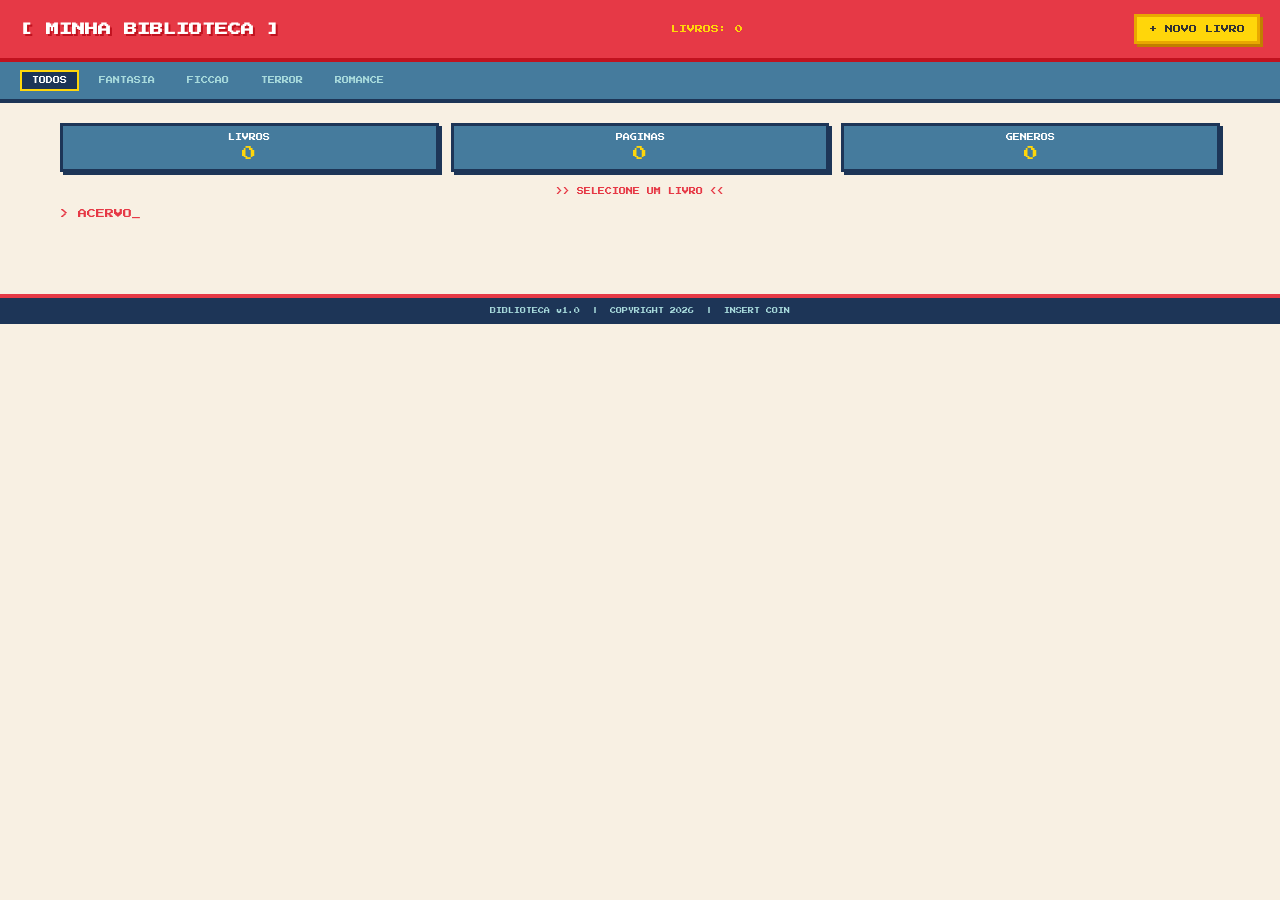
==== frontend/index.html @ 1bdf0bbe "feat: adiciona frontend 8 bits completo" ====
<!DOCTYPE html>
<html lang="pt-BR">
<head>
    <meta charset="UTF-8">
    <meta name="viewport" content="width=device-width, initial-scale=1.0">
    <title>Minha Biblioteca</title>
    <link rel="stylesheet" href="css/style.css">
</head>
<body>

    <header>
        <h1>[ MINHA BIBLIOTECA ]</h1>
        <span class="header-coins" id="total-livros">LIVROS: 0</span>
        <a href="cadastrar.html" class="btn-novo">+ NOVO LIVRO</a>
    </header>

    <nav>
        <a class="nav-item active">TODOS</a>
        <a class="nav-item">FANTASIA</a>
        <a class="nav-item">FICCAO</a>
        <a class="nav-item">TERROR</a>
        <a class="nav-item">ROMANCE</a>
    </nav>

    <main>
        <div class="stats">
            <div class="stat">LIVROS<span id="stat-livros">0</span></div>
            <div class="stat">PAGINAS<span id="stat-paginas">0</span></div>
            <div class="stat">GENEROS<span id="stat-generos">0</span></div>
        </div>
        <div class="blink">&gt;&gt; SELECIONE UM LIVRO &lt;&lt;</div>
        <div class="section-title">&gt; ACERVO_</div>
        <div class="grid" id="lista-livros"></div>
    </main>

    <footer>BIBLIOTECA v1.0 &nbsp;|&nbsp; COPYRIGHT 2026 &nbsp;|&nbsp; INSERT COIN</footer>

    <script src="js/api.js"></script>
    <script>
        async function carregarLivros() {
            const livros = await listarLivros();
            const lista = document.getElementById("lista-livros");

            document.getElementById("stat-livros").textContent = livros.length;
            document.getElementById("stat-paginas").textContent = livros.reduce((s, l) => s + l.paginas, 0);
            document.getElementById("stat-generos").textContent = new Set(livros.map(l => l.genero)).size;
            document.getElementById("total-livros").textContent = `LIVROS: ${livros.length}`;

            if (livros.length === 0) {
                lista.innerHTML = "<p class='vazio'>NENHUM LIVRO CADASTRADO<br>PRESSIONE + NOVO LIVRO</p>";
                return;
            }

            lista.innerHTML = livros.map(livro => `
                <div class="card ${livro.genero}">
                    <div class="card-badge">${livro.genero.toUpperCase()}</div>
                    <div class="card-title">${livro.titulo.toUpperCase()}</div>
                    <div class="card-field"><span class="card-label">AUTOR</span><span class="card-value">${livro.autor.toUpperCase()}</span></div>
                    <div class="card-field"><span class="card-label">ANO</span><span class="card-value">${livro.ano}</span></div>
                    <div class="card-field"><span class="card-label">PAGINAS</span><span class="card-value">${livro.paginas}</span></div>
                    <div class="card-field"><span class="card-label">EDITORA</span><span class="card-value">${livro.editora.toUpperCase()}</span></div>
                    <div class="card-actions">
                        <a href="editar.html?id=${livro.id}" class="btn-editar">EDIT</a>
                        <button class="btn-deletar" onclick="confirmarDelete(${livro.id})">DEL</button>
                    </div>
                </div>
            `).join("");
        }

        async function confirmarDelete(id) {
            if (confirm("DELETAR ESTE LIVRO?")) {
                await deletarLivro(id);
                carregarLivros();
            }
        }

        carregarLivros();
    </script>

</body>
</html>
---- frontend/css/style.css ----
@import url('https://fonts.googleapis.com/css2?family=Press+Start+2P&display=swap');

* {
    margin: 0;
    padding: 0;
    box-sizing: border-box;
    font-family: 'Press Start 2P', monospace;
}

body {
    background: #f8f0e3;
}

header {
    background: #e63946;
    border-bottom: 4px solid #c1121f;
    padding: 14px 20px;
    display: flex;
    justify-content: space-between;
    align-items: center;
}

header h1 {
    color: #fff;
    font-size: 13px;
    text-shadow: 2px 2px #c1121f;
}

.header-coins {
    color: #ffd60a;
    font-size: 8px;
}

nav {
    background: #457b9d;
    padding: 8px 20px;
    display: flex;
    gap: 8px;
    border-bottom: 4px solid #1d3557;
}

.nav-item {
    color: #a8dadc;
    font-size: 7px;
    cursor: pointer;
    padding: 5px 10px;
    border: 2px solid transparent;
    text-decoration: none;
}

.nav-item.active, .nav-item:hover {
    color: #fff;
    border: 2px solid #ffd60a;
    background: #1d3557;
}

main {
    padding: 20px;
    max-width: 1200px;
    margin: 0 auto;
}

.stats {
    display: flex;
    gap: 12px;
    margin-bottom: 16px;
}

.stat {
    background: #457b9d;
    border: 3px solid #1d3557;
    box-shadow: 3px 3px 0 #1d3557;
    padding: 8px 14px;
    color: #fff;
    font-size: 7px;
    flex: 1;
    text-align: center;
}

.stat span {
    display: block;
    color: #ffd60a;
    font-size: 14px;
    margin-top: 6px;
}

.blink {
    animation: blink 1s step-end infinite;
    color: #e63946;
    font-size: 7px;
    text-align: center;
    margin-bottom: 14px;
}

@keyframes blink { 50% { opacity: 0; } }

.section-title {
    color: #e63946;
    font-size: 9px;
    margin-bottom: 16px;
}

.grid {
    display: grid;
    grid-template-columns: repeat(auto-fill, minmax(280px, 1fr));
    gap: 14px;
}

.card {
    background: #fff;
    border: 3px solid #1d3557;
    box-shadow: 4px 4px 0 #1d3557;
    padding: 14px;
    position: relative;
}

.card-badge {
    position: absolute;
    top: -10px;
    right: 10px;
    background: #e63946;
    color: #fff;
    font-size: 6px;
    padding: 3px 6px;
    border: 2px solid #c1121f;
}

.card-title {
    color: #1d3557;
    font-size: 8px;
    margin-bottom: 10px;
    border-bottom: 3px solid #f8f0e3;
    padding-bottom: 6px;
    line-height: 1.8;
}

.card-field {
    display: flex;
    justify-content: space-between;
    margin-bottom: 5px;
}

.card-label { color: #457b9d; font-size: 6px; }
.card-value { color: #333; font-size: 6px; }

.card-actions {
    display: flex;
    gap: 6px;
    margin-top: 10px;
    border-top: 3px solid #f8f0e3;
    padding-top: 8px;
}

.card.Fantasia { border-color: #06d6a0; box-shadow: 4px 4px 0 #06d6a0; }
.card.Fantasia .card-badge { background: #06d6a0; color: #1d3557; border-color: #05a880; }
.card.Ficcao, .card.Ficção { border-color: #8338ec; box-shadow: 4px 4px 0 #8338ec; }
.card.Ficcao .card-badge, .card.Ficção .card-badge { background: #8338ec; color: #fff; border-color: #6020c0; }
.card.Terror { border-color: #fb5607; box-shadow: 4px 4px 0 #fb5607; }
.card.Terror .card-badge { background: #fb5607; color: #fff; border-color: #c43e00; }
.card.Romance { border-color: #ff006e; box-shadow: 4px 4px 0 #ff006e; }
.card.Romance .card-badge { background: #ff006e; color: #fff; border-color: #cc0058; }
.card.Aventura { border-color: #ffd60a; box-shadow: 4px 4px 0 #ffd60a; }
.card.Aventura .card-badge { background: #ffd60a; color: #1d3557; border-color: #c17f00; }
.card.Misterio { border-color: #457b9d; box-shadow: 4px 4px 0 #457b9d; }
.card.Misterio .card-badge { background: #457b9d; color: #fff; border-color: #1d3557; }
.card.Historia { border-color: #e9a800; box-shadow: 4px 4px 0 #e9a800; }
.card.Historia .card-badge { background: #e9a800; color: #1d3557; border-color: #c17f00; }
.card.Biografia { border-color: #06d6a0; box-shadow: 4px 4px 0 #06d6a0; }
.card.Biografia .card-badge { background: #06d6a0; color: #1d3557; border-color: #05a880; }
.card.Ciencia { border-color: #118ab2; box-shadow: 4px 4px 0 #118ab2; }
.card.Ciencia .card-badge { background: #118ab2; color: #fff; border-color: #0a6685; }
.card.Outro { border-color: #888; box-shadow: 4px 4px 0 #888; }
.card.Outro .card-badge { background: #888; color: #fff; border-color: #555; }

.btn-novo {
    background: #ffd60a;
    color: #333;
    border: 3px solid #e9a800;
    padding: 8px 12px;
    font-size: 8px;
    cursor: pointer;
    text-decoration: none;
    display: inline-block;
    box-shadow: 3px 3px 0 #c17f00;
}

.btn-novo:hover {
    background: #ffe566;
    box-shadow: 4px 4px 0 #c17f00;
}

.btn-editar {
    background: #457b9d;
    color: #fff;
    border: 2px solid #1d3557;
    box-shadow: 2px 2px 0 #1d3557;
    padding: 5px 8px;
    font-size: 6px;
    cursor: pointer;
    text-decoration: none;
    display: inline-block;
}

.btn-deletar {
    background: #e63946;
    color: #fff;
    border: 2px solid #c1121f;
    box-shadow: 2px 2px 0 #c1121f;
    padding: 5px 8px;
    font-size: 6px;
    cursor: pointer;
}

.btn-editar:hover { background: #1d3557; transform: translate(1px,1px); box-shadow: 1px 1px 0 #1d3557; }
.btn-deletar:hover { background: #c1121f; transform: translate(1px,1px); box-shadow: 1px 1px 0 #c1121f; }

.vazio {
    text-align: center;
    color: #457b9d;
    font-size: 10px;
    margin-top: 60px;
    grid-column: 1 / -1;
    line-height: 2;
}

footer {
    background: #1d3557;
    padding: 10px;
    text-align: center;
    color: #a8dadc;
    font-size: 6px;
    border-top: 4px solid #e63946;
    margin-top: 40px;
}

.form-container {
    display: flex;
    justify-content: center;
    margin: 40px 20px;
}

.form-card {
    background: #fff;
    border: 3px solid #1d3557;
    box-shadow: 4px 4px 0 #1d3557;
    padding: 30px;
    width: 100%;
    max-width: 500px;
}

.form-card h2 {
    color: #e63946;
    font-size: 10px;
    margin-bottom: 24px;
    border-bottom: 3px solid #f8f0e3;
    padding-bottom: 12px;
}

.campo {
    display: flex;
    flex-direction: column;
    margin-bottom: 16px;
}

.campo label {
    font-size: 7px;
    color: #457b9d;
    margin-bottom: 6px;
}

.campo input {
    padding: 10px;
    border: 3px solid #1d3557;
    font-size: 8px;
    font-family: 'Press Start 2P', monospace;
    outline: none;
    background: #f8f0e3;
}

.campo input:focus { border-color: #e63946; background: #fff; }

.campo select {
    padding: 10px;
    border: 3px solid #1d3557;
    font-size: 8px;
    font-family: 'Press Start 2P', monospace;
    outline: none;
    background: #f8f0e3;
    cursor: pointer;
    appearance: none;
    background-image: url("data:image/svg+xml,%3Csvg xmlns='http://www.w3.org/2000/svg' width='12' height='8' viewBox='0 0 12 8'%3E%3Cpath fill='%231d3557' d='M0 0h4v4H0zM4 0h4v4H4zM8 0h4v4H8zM2 4h4v4H2zM6 4h4v4H6z'/%3E%3C/svg%3E");
    background-repeat: no-repeat;
    background-position: right 10px center;
    padding-right: 32px;
}

.campo select:focus { border-color: #e63946; background-color: #fff; }

input[type="number"]::-webkit-inner-spin-button,
input[type="number"]::-webkit-outer-spin-button {
    -webkit-appearance: none;
    margin: 0;
}

input[type="number"] { -moz-appearance: textfield; }

.btn-salvar {
    width: 100%;
    padding: 12px;
    background: #06d6a0;
    color: #1d3557;
    border: 3px solid #05a880;
    box-shadow: 3px 3px 0 #05a880;
    font-size: 9px;
    cursor: pointer;
    margin-top: 8px;
    font-family: 'Press Start 2P', monospace;
}

.btn-salvar:hover { background: #05c090; transform: translate(1px,1px); box-shadow: 2px 2px 0 #05a880; }

.sucesso {
    background: #d8f3dc;
    color: #1d3557;
    border: 2px solid #06d6a0;
    padding: 10px;
    font-size: 7px;
    margin-bottom: 12px;
    text-align: center;
}

.erro-msg {
    background: #ffe0e0;
    color: #c1121f;
    border: 2px solid #e63946;
    padding: 10px;
    font-size: 7px;
    margin-bottom: 12px;
    text-align: center;
}
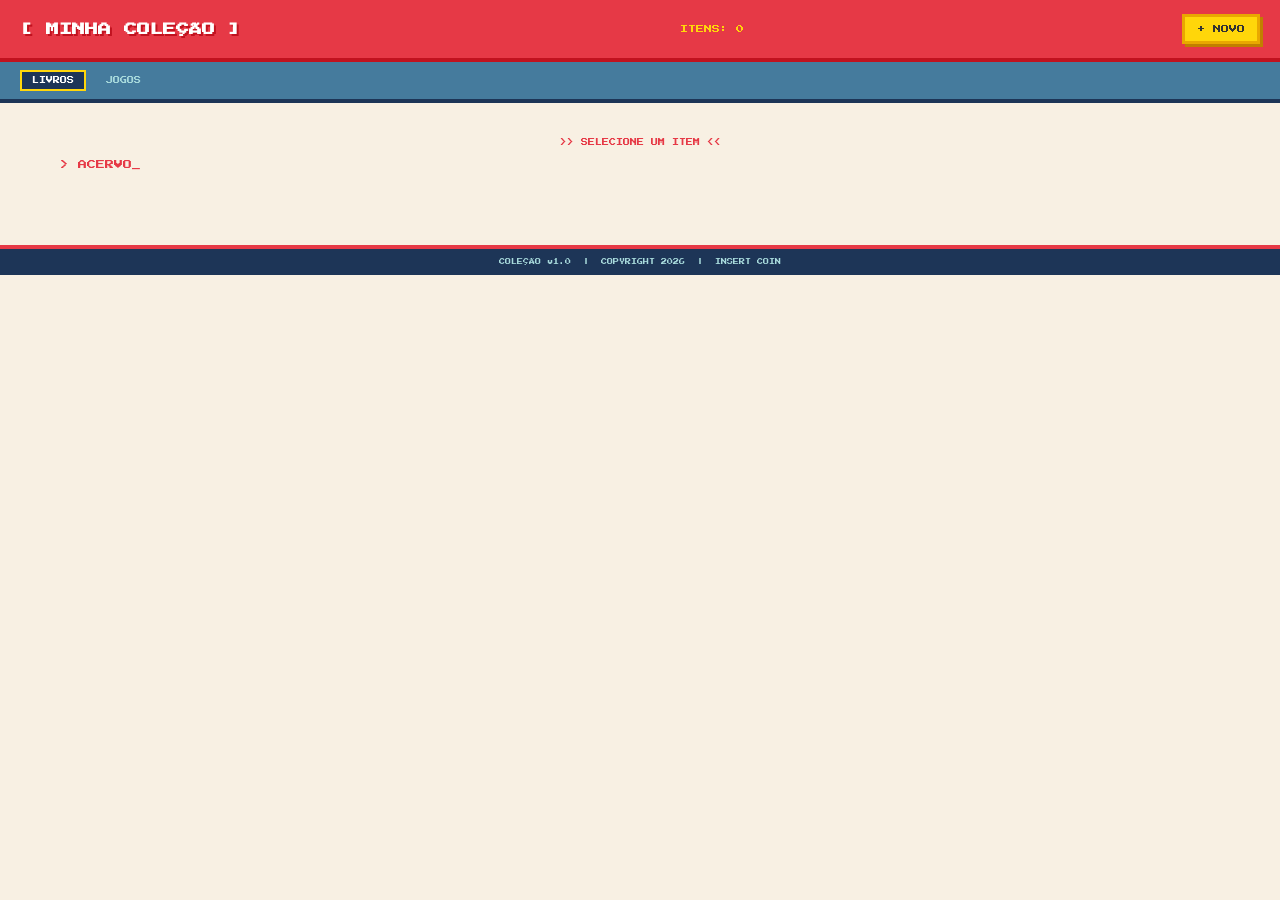
==== commit 200d2526: "feat: frontend SPA com menu livros e jogos" ====
--- a/frontend/index.html
+++ b/frontend/index.html
@@ -3,51 +3,69 @@
 <head>
     <meta charset="UTF-8">
     <meta name="viewport" content="width=device-width, initial-scale=1.0">
-    <title>Minha Biblioteca</title>
+    <title>Minha Coleção</title>
     <link rel="stylesheet" href="css/style.css">
 </head>
 <body>
 
     <header>
-        <h1>[ MINHA BIBLIOTECA ]</h1>
-        <span class="header-coins" id="total-livros">LIVROS: 0</span>
-        <a href="cadastrar.html" class="btn-novo">+ NOVO LIVRO</a>
+        <h1>[ MINHA COLEÇÃO ]</h1>
+        <span class="header-coins" id="total-itens">ITENS: 0</span>
+        <a href="cadastrar.html" class="btn-novo" id="btn-novo">+ NOVO</a>
     </header>
 
     <nav>
-        <a class="nav-item active">TODOS</a>
-        <a class="nav-item">FANTASIA</a>
-        <a class="nav-item">FICCAO</a>
-        <a class="nav-item">TERROR</a>
-        <a class="nav-item">ROMANCE</a>
+        <a class="nav-item active" onclick="trocarColecao('livros')">LIVROS</a>
+        <a class="nav-item" onclick="trocarColecao('jogos')">JOGOS</a>
     </nav>
 
     <main>
-        <div class="stats">
-            <div class="stat">LIVROS<span id="stat-livros">0</span></div>
-            <div class="stat">PAGINAS<span id="stat-paginas">0</span></div>
-            <div class="stat">GENEROS<span id="stat-generos">0</span></div>
-        </div>
-        <div class="blink">&gt;&gt; SELECIONE UM LIVRO &lt;&lt;</div>
-        <div class="section-title">&gt; ACERVO_</div>
-        <div class="grid" id="lista-livros"></div>
+        <div class="stats" id="stats"></div>
+        <div class="blink" id="blink-msg">&gt;&gt; SELECIONE UM ITEM &lt;&lt;</div>
+        <div class="section-title" id="section-title">&gt; ACERVO_</div>
+        <div class="grid" id="lista-itens"></div>
     </main>
 
-    <footer>BIBLIOTECA v1.0 &nbsp;|&nbsp; COPYRIGHT 2026 &nbsp;|&nbsp; INSERT COIN</footer>
+    <footer>COLEÇÃO v1.0 &nbsp;|&nbsp; COPYRIGHT 2026 &nbsp;|&nbsp; INSERT COIN</footer>
 
     <script src="js/api.js"></script>
     <script>
+        let colecaoAtual = "livros";
+
+        function trocarColecao(colecao) {
+            colecaoAtual = colecao;
+
+            document.querySelectorAll(".nav-item").forEach(item => item.classList.remove("active"));
+            event.target.classList.add("active");
+
+            const btnNovo = document.getElementById("btn-novo");
+            btnNovo.href = colecao === "livros" ? "cadastrar.html" : "cadastrar-jogo.html";
+
+            carregarItens();
+        }
+
+        async function carregarItens() {
+            if (colecaoAtual === "livros") {
+                await carregarLivros();
+            } else {
+                await carregarJogos();
+            }
+        }
+
         async function carregarLivros() {
             const livros = await listarLivros();
-            const lista = document.getElementById("lista-livros");
+            const lista = document.getElementById("lista-itens");
 
-            document.getElementById("stat-livros").textContent = livros.length;
-            document.getElementById("stat-paginas").textContent = livros.reduce((s, l) => s + l.paginas, 0);
-            document.getElementById("stat-generos").textContent = new Set(livros.map(l => l.genero)).size;
-            document.getElementById("total-livros").textContent = `LIVROS: ${livros.length}`;
+            document.getElementById("total-itens").textContent = `LIVROS: ${livros.length}`;
+            document.getElementById("section-title").textContent = "> BIBLIOTECA_";
+            document.getElementById("stats").innerHTML = `
+                <div class="stat">LIVROS<span>${livros.length}</span></div>
+                <div class="stat">PAGINAS<span>${livros.reduce((s, l) => s + l.paginas, 0)}</span></div>
+                <div class="stat">GENEROS<span>${new Set(livros.map(l => l.genero)).size}</span></div>
+            `;
 
             if (livros.length === 0) {
-                lista.innerHTML = "<p class='vazio'>NENHUM LIVRO CADASTRADO<br>PRESSIONE + NOVO LIVRO</p>";
+                lista.innerHTML = "<p class='vazio'>NENHUM LIVRO CADASTRADO<br>PRESSIONE + NOVO</p>";
                 return;
             }
 
@@ -61,16 +79,50 @@
                     <div class="card-field"><span class="card-label">EDITORA</span><span class="card-value">${livro.editora.toUpperCase()}</span></div>
                     <div class="card-actions">
                         <a href="editar.html?id=${livro.id}" class="btn-editar">EDIT</a>
-                        <button class="btn-deletar" onclick="confirmarDelete(${livro.id})">DEL</button>
+                        <button class="btn-deletar" onclick="confirmarDelete('livros', ${livro.id})">DEL</button>
                     </div>
                 </div>
             `).join("");
         }
 
-        async function confirmarDelete(id) {
-            if (confirm("DELETAR ESTE LIVRO?")) {
-                await deletarLivro(id);
-                carregarLivros();
+        async function carregarJogos() {
+            const jogos = await listarJogos();
+            const lista = document.getElementById("lista-itens");
+
+            document.getElementById("total-itens").textContent = `JOGOS: ${jogos.length}`;
+            document.getElementById("section-title").textContent = "> JOGOS_";
+            document.getElementById("stats").innerHTML = `
+                <div class="stat">JOGOS<span>${jogos.length}</span></div>
+                <div class="stat">PLATAFORMAS<span>${new Set(jogos.flatMap(j => j.plataformas)).size}</span></div>
+                <div class="stat">GENEROS<span>${new Set(jogos.flatMap(j => j.generos)).size}</span></div>
+            `;
+
+            if (jogos.length === 0) {
+                lista.innerHTML = "<p class='vazio'>NENHUM JOGO CADASTRADO<br>PRESSIONE + NOVO</p>";
+                return;
+            }
+
+            lista.innerHTML = jogos.map(jogo => `
+                <div class="card jogo">
+                    <div class="card-badge">${jogo.plataformas[0] ? jogo.plataformas[0].toUpperCase() : "?"}</div>
+                    <div class="card-title">${jogo.nome.toUpperCase()}</div>
+                    <div class="card-field"><span class="card-label">DEVELOPER</span><span class="card-value">${jogo.desenvolvedora.toUpperCase()}</span></div>
+                    <div class="card-field"><span class="card-label">ANO</span><span class="card-value">${jogo.ano}</span></div>
+                    <div class="card-field"><span class="card-label">GENERO</span><span class="card-value">${jogo.generos.join(", ").toUpperCase()}</span></div>
+                    <div class="card-field"><span class="card-label">MODO</span><span class="card-value">${jogo.modos.join(", ").toUpperCase()}</span></div>
+                    <div class="card-actions">
+                        <a href="editar-jogo.html?id=${jogo.id}" class="btn-editar">EDIT</a>
+                        <button class="btn-deletar" onclick="confirmarDelete('jogos', ${jogo.id})">DEL</button>
+                    </div>
+                </div>
+            `).join("");
+        }
+
+        async function confirmarDelete(colecao, id) {
+            if (confirm("DELETAR ESTE ITEM?")) {
+                if (colecao === "livros") await deletarLivro(id);
+                else await deletarJogo(id);
+                carregarItens();
             }
         }
 
--- a/frontend/css/style.css
+++ b/frontend/css/style.css
@@ -337,4 +337,50 @@
     font-size: 7px;
     margin-bottom: 12px;
     text-align: center;
-}+}
+
+.campo-ia {
+    display: flex;
+    gap: 8px;
+}
+
+.campo-ia input {
+    flex: 1;
+}
+
+.btn-ia {
+    background: #ffd60a;
+    color: #333;
+    border: 3px solid #e9a800;
+    box-shadow: 3px 3px 0 #c17f00;
+    padding: 8px 12px;
+    font-size: 8px;
+    cursor: pointer;
+    font-family: 'Press Start 2P', monospace;
+    white-space: nowrap;
+}
+
+.btn-ia:hover { background: #ffe566; }
+.btn-ia:disabled { opacity: 0.5; cursor: not-allowed; }
+
+.ia-hint {
+    font-size: 6px;
+    color: #457b9d;
+    margin-top: 4px;
+    line-height: 1.8;
+}
+
+.ia-loading {
+    display: none;
+    background: #0f3460;
+    color: #ffd60a;
+    border: 3px solid #ffd60a;
+    padding: 10px;
+    font-size: 7px;
+    text-align: center;
+    margin-bottom: 12px;
+    animation: blink 0.8s step-end infinite;
+}
+
+.card.jogo { border-color: #118ab2; box-shadow: 4px 4px 0 #118ab2; }
+.card.jogo .card-badge { background: #118ab2; color: #fff; border-color: #0a6685; }
